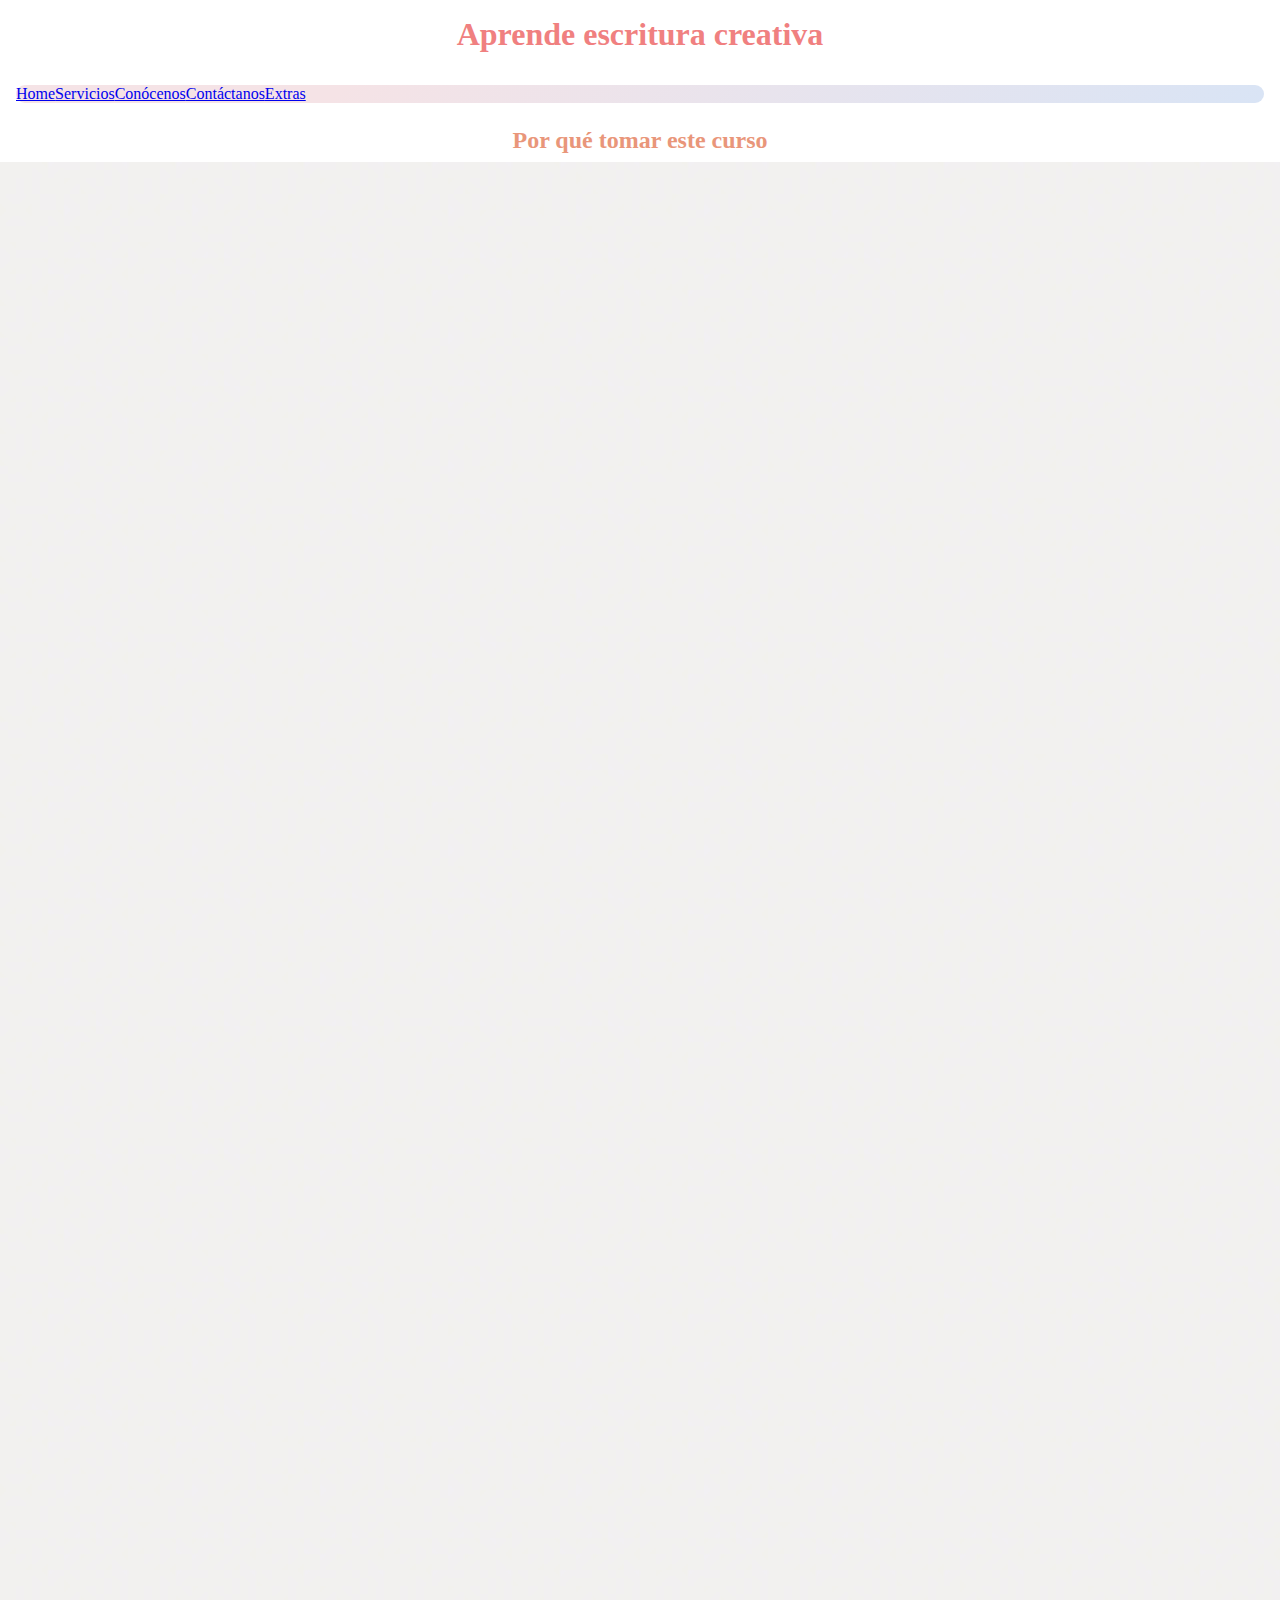
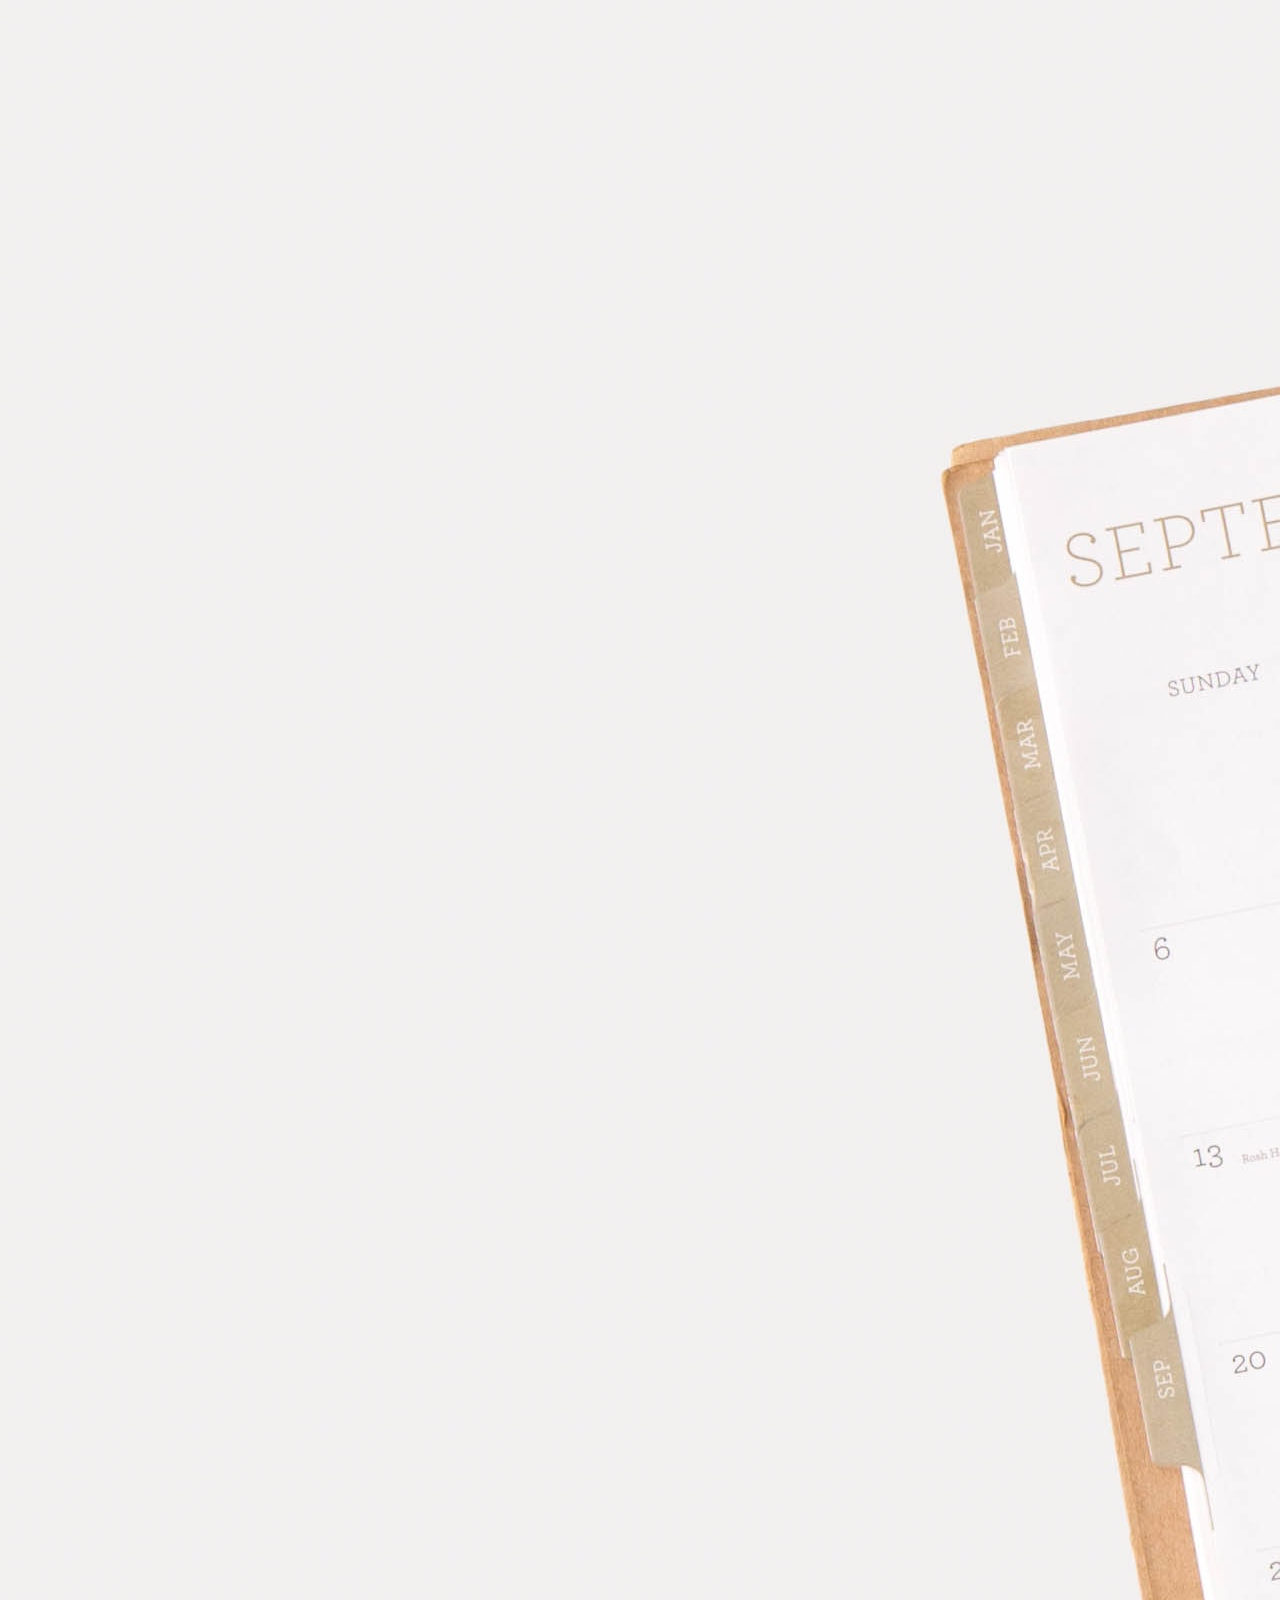
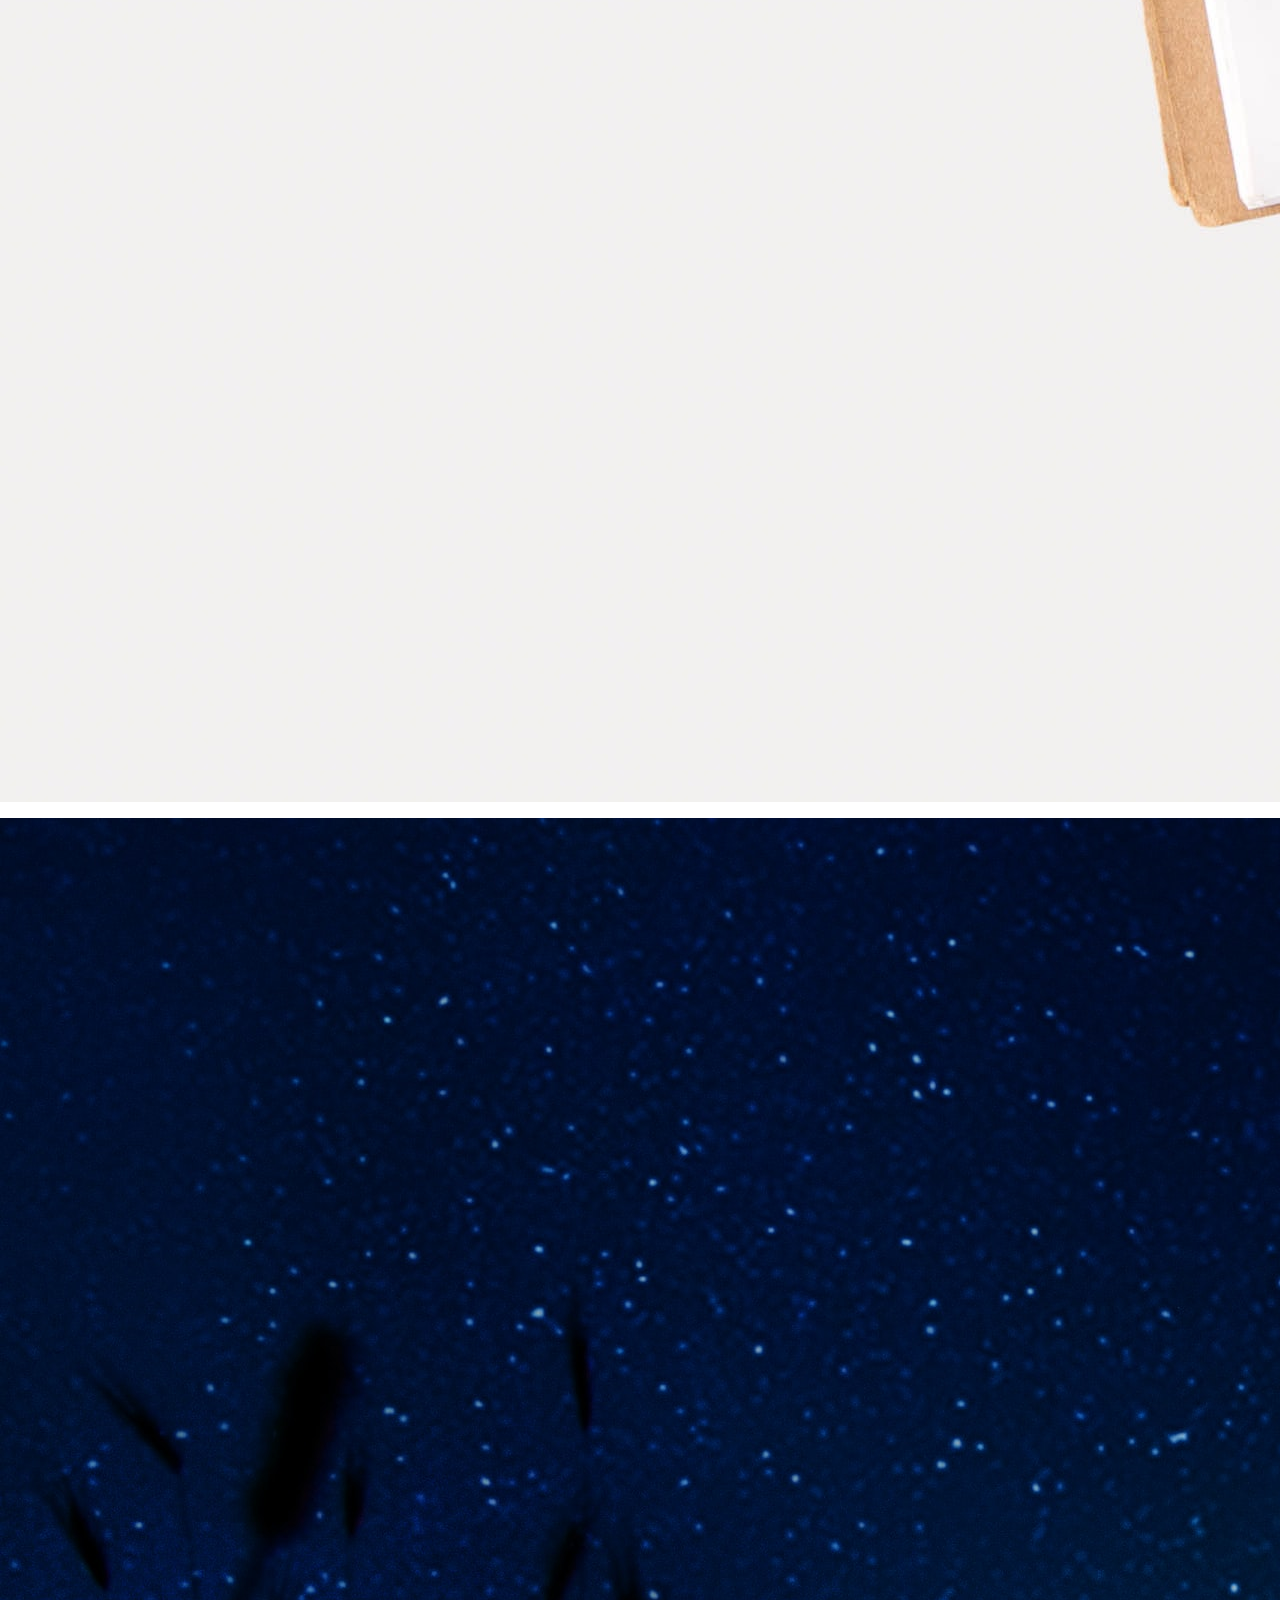
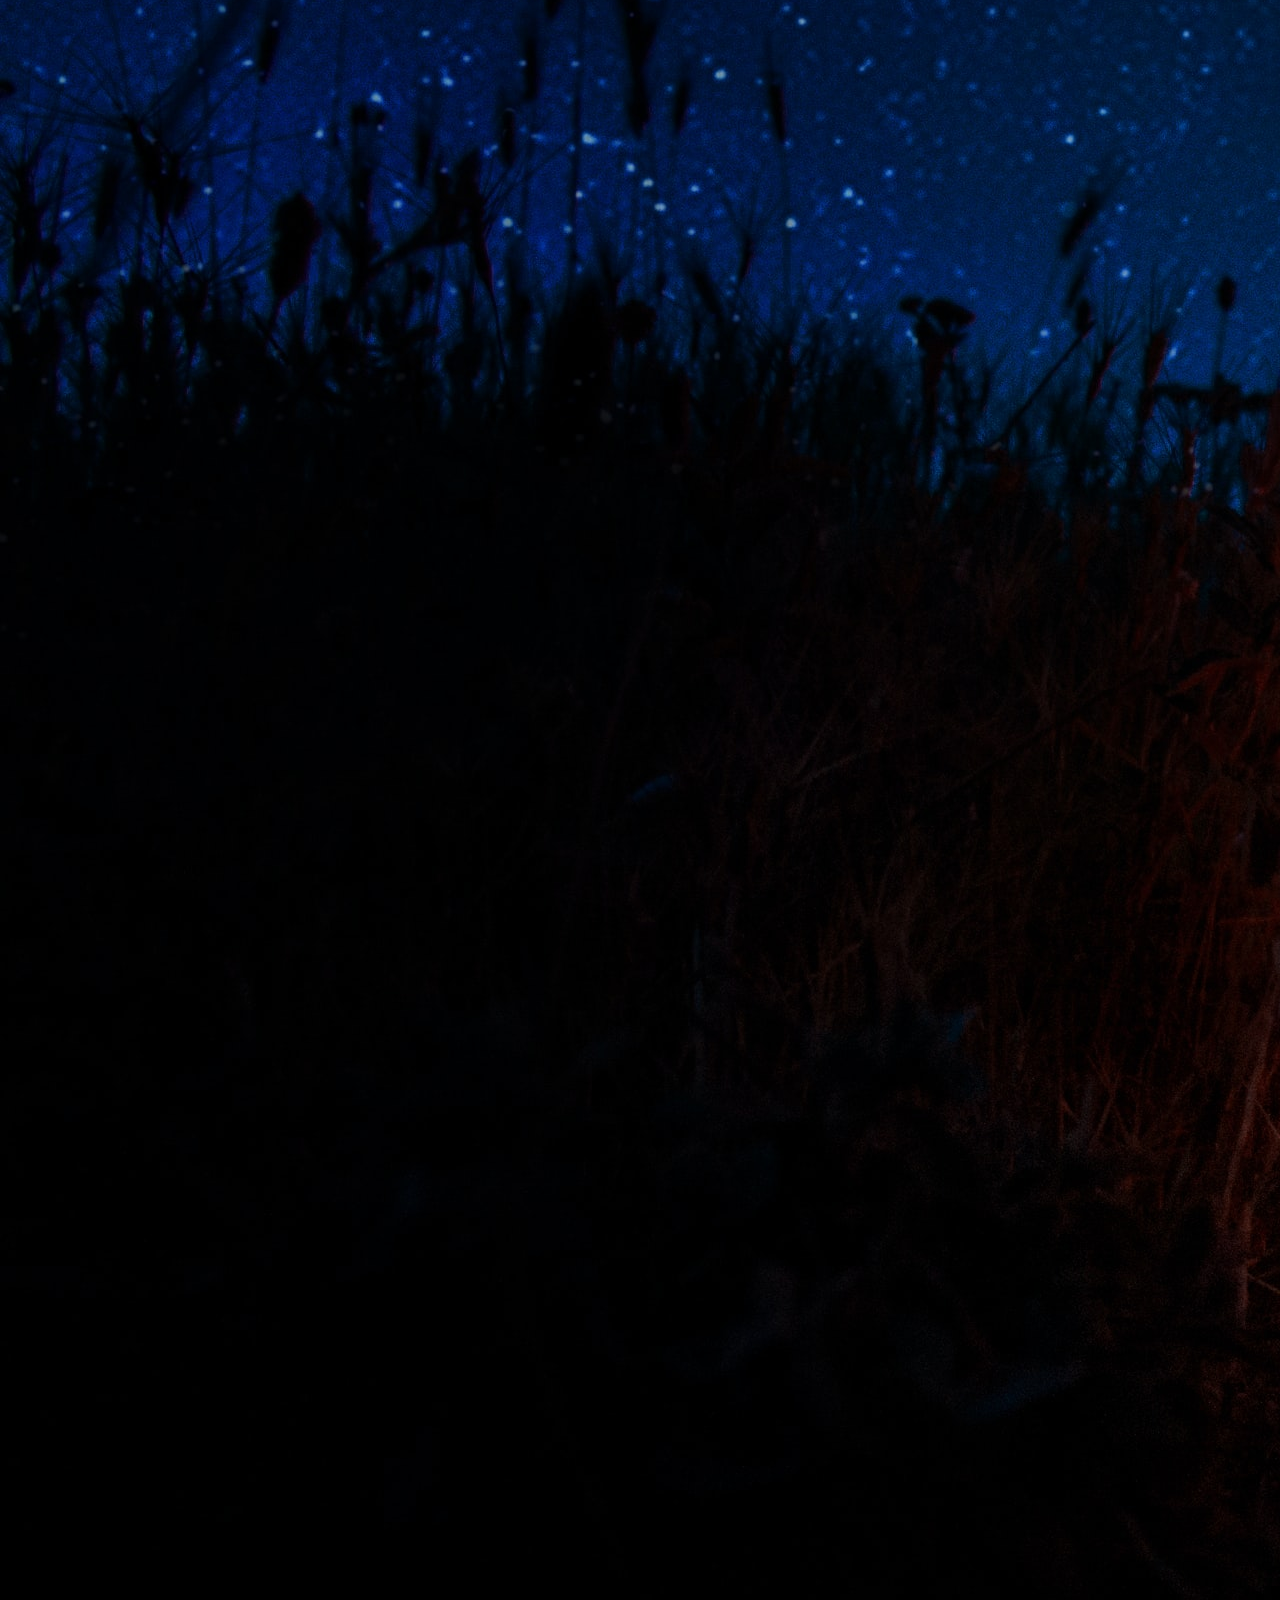
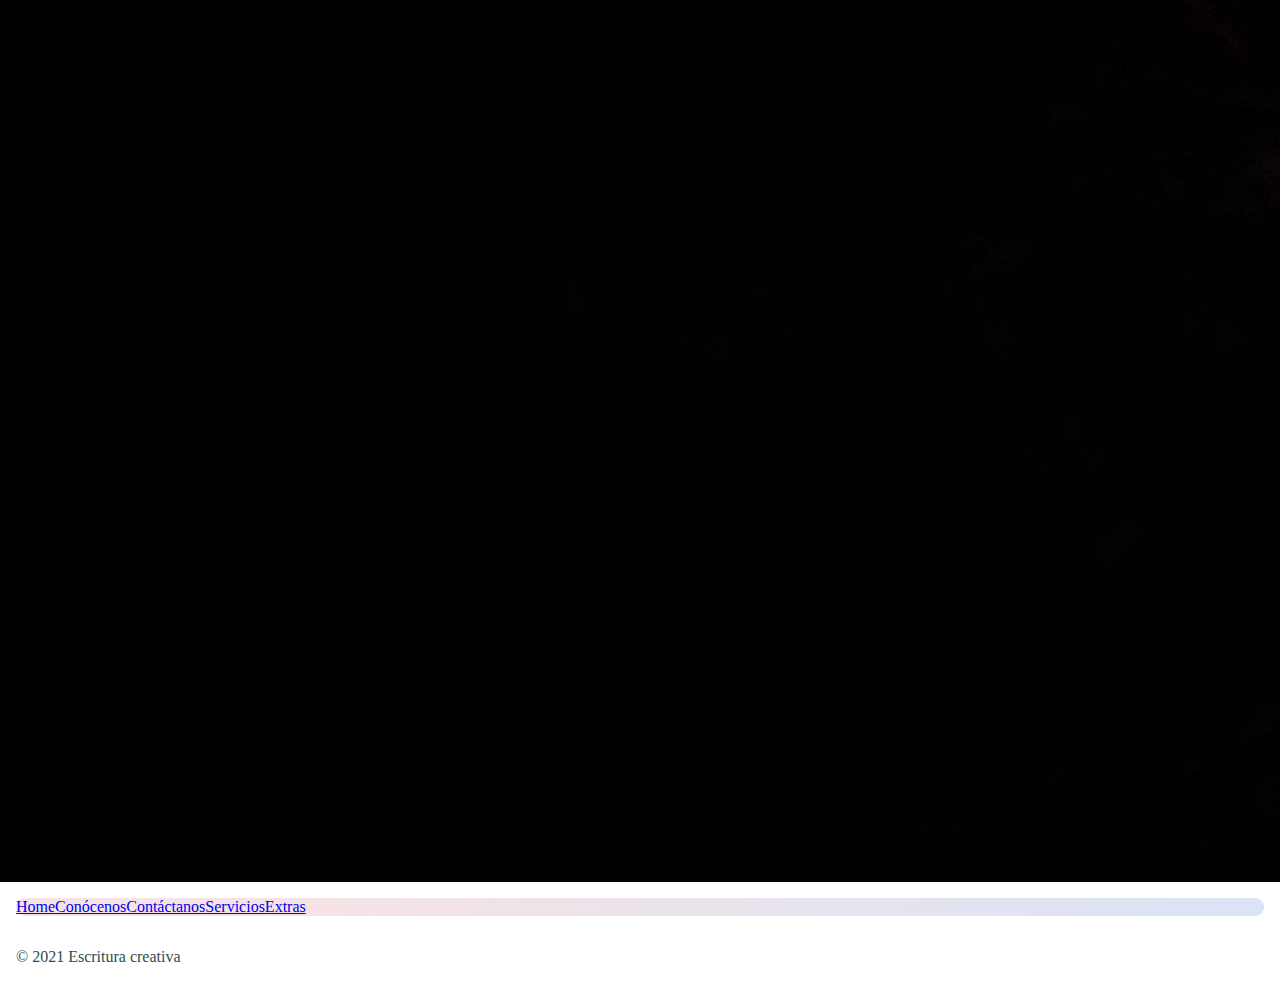
==== index.html @ e4db8656 "si se puede la primera" ====
<html lang="en">
  <head>
    <!-- Required meta tags -->
    <meta charset="utf-8">
    <meta name="viewport" content="width=device-width, initial-scale=1">
    <link rel="stylesheet" href="styles.css">
    <link rel="stylesheet" href="./css/bootstrap.min.css">
    <!-- Bootstrap CSS -->
    <link href="https://cdn.jsdelivr.net/npm/bootstrap@5.1.3/dist/css/bootstrap.min.css" rel="stylesheet" integrity="sha384-1BmE4kWBq78iYhFldvKuhfTAU6auU8tT94WrHftjDbrCEXSU1oBoqyl2QvZ6jIW3" crossorigin="anonymous">
 <title>Home</title>
  </head>
 <body>
   <header>
  <H1>Aprende escritura creativa </H1>
</header>
<nav>
    <ul class="nav">
    <li class="home">
      <a class="nav-link active" aria-current="home" href="#">Home</a>
    </li>
    <li class="servicios">
      <a class="nav-link" href="./paginas/servicios.html">Servicios</a>
    </li>
    <li class="conocenos">
      <a class="nav-link" href="./paginas/conocenos.html">Conócenos</a>
    </li>
    <li class="contactanos">
      <a class="nav-link" href="./paginas/contactanos.html">Contáctanos</a>
    </li>

    <li class="extras">
      <a class="nav-link" href="./paginas/extras.html">Extras</a>
    </li>
  </ul>
</nav>
<main>
   <h2> Por qué tomar este curso </h2>
  <div class="container1">
    <img src="./assets/compuescribir.jpg" class="img-fluid" alt="imagen1-1" class="imagen1-1">
    <p class="parrafo1-1">Las historias forman parte de la tradición y la educación sentimental humana.
      Nos ayudan a comprender la cotidianidad y a plantear mundos diferentes. Sus
      temáticas son variadas y retratan diferentes épocas: desde los mitos en Grecia
      y Roma hasta los cuentos para dormir. 
      Resulta difícil no caer bajo el hechizo de una narración que sacuda nuestra mente.
    </p>
    <img src="./assets/img2.jpg" class="img-fluid" alt="imagen1-2" class="imagen1-2">
    <p class="parrafo-1-2">La escritura creativa es un oficio y un pasatiempo a menudo tomado con ligereza.
      Sin embargo, requiere exigencias mentales específicas. En tanto se escribe, la
      poética de cada autor se revela. Los ejercicios de escritura creativa, ayudan a
      mejorar el uso del vocabulario y el lenguaje. 
      También permiten reflexionar
      respecto a situaciones personales o hipotéticas; sobre la condición humana y los
      alcances de la imaginación.</p>
  </main>
<footer>
  <div class="container">
    <footer class="py-3 my-4">
      <ul class="nav justify-content-center border-bottom">
        <li class="nav-item"><a href="#" class="nav-link px-2 text-muted">Home</a></li>
        <li class="nav-item"><a href="./paginas/conocenos.html" class="nav-link px-2 text-muted">Conócenos</a></li>
        <li class="nav-item"><a href="./paginas/contactanos.html" class="nav-link px-2 text-muted">Contáctanos</a></li>
        <li class="nav-item"><a href="./paginas/servicios.html" class="nav-link px-2 text-muted">Servicios</a></li>
        <li class="nav-item"><a href="./paginas/extras.html" class="nav-link px-2 text-muted">Extras</a></li>
      </ul>
      <p class="text-center text-muted">© 2021 Escritura creativa</p>
    </footer>
  </div>
</footer>
 <!-- Option 1: Bootstrap Bundle with Popper -->
<script src="https://cdn.jsdelivr.net/npm/bootstrap@5.1.3/dist/js/bootstrap.bundle.min.js" integrity="sha384-ka7Sk0Gln4gmtz2MlQnikT1wXgYsOg+OMhuP+IlRH9sENBO0LRn5q+8nbTov4+1p" crossorigin="anonymous"></script>
 </body>
</html>
---- styles.css ----
*{margin: 0;
padding: 0;
}

h1{ color:lightcoral;
    text-align: center;
    padding:1rem;
}
h2{
    color: darksalmon;
    text-align: center;
    padding:0.5rem;
}
h3{ color: rosybrown;
    text-align:start;
padding:0.3rem }
p{ color: darkslategrey;
padding: 1rem}

.container1 {font-family: Verdana, Geneva, Tahoma, sans-serif;
    display:grid;
    grid-gap: 1rem;
    align-items: center;
    align-content:center;
    grid-template-areas:
   "imagen1-1 parrafo1-1"
   "parrafo1-2 imagen1-2"}
.imagen1-1{width:min-content;
}
.imagen1-2{width: min-content;
}
.parrafo1-1{margin: 1rem;
justify-content:space-between;
}
.parrafo1-2{margin: 1rem;
}
.imagen2-1 {width: min-content;
    margin: 1rem;
}

.imagen2-2{width: min-content;
margin: 1rem;
}

.imagen2-3{width: min-content;
    margin: 1rem;
}
.imagen2-4{width: min-content;
    margin: 1rem;
}
.parrafo2-1{display: flex;
    align-items: center;
    text-align: justify;
    margin: 1 rem;
}
.parrafo2-2{display: flex;
        align-items: center;
        text-align: justify;
        margin: 1rem;
}
.parrafo2-3{display: flex;
    align-items: center;
    text-align: justify;
    margin: 1rem;}

.parrafo2-4 {display: flex;
        align-items: center;
        text-align: justify;
        margin: 1rem;}
   
.nav {display:flex;
    flex:inline;
    list-style: none;
    background-color: #d9e4f5;
    background-image: linear-gradient(315deg, #d9e4f5 0%, #f5e3e6 74%);
margin: 1rem;
border-radius: 2rem;}
.nav:hover{background-color: #cfc7f8;
    background-image: linear-gradient(315deg, #cfc7f8 0%, #ebbba7 74%);}

.container-extra
    {display: grid;
    grid-template-areas: 
    "foto-extras1 foto-extras2 foto-extras3";
}

.container-extra {
        animation-name:hover;
        animation-duration: 4s;
      }
      
    @keyframes hover {
        from {background-color: #bd4f6c;
            background-image: linear-gradient(326deg, #bd4f6c 0%, #d7816a 74%);
             ;}
        to {background-color: #d387ab;
            background-image: linear-gradient(315deg, #d387ab 0%, #b279a7 74%);}
      }

    @media only screen and (max-width:768px){
        .container1 { 
            grid-template-columns: 1fr;
            grid-template-rows: (1fr 1fr 1fr 1fr);
            grid-template-areas:
            "imagen1-1" 
            "parrafo1-1"
            "imagen1-2" 
            "parrafo1-2";
        text-align: justify;}
        }
        
    @media only screen and (max-width:768px)
        {.container-extra
            {
                grid-template-columns: 1fr;
                grid-template-rows: (1fr 1fr 1fr);
                grid-template-areas:
                "foto-extras1"
                "foto-extras2"
                "foto-extras3";
                column-gap: 1rem;
                row-gap: 1rem;
                align-items: center;       
            }
        }
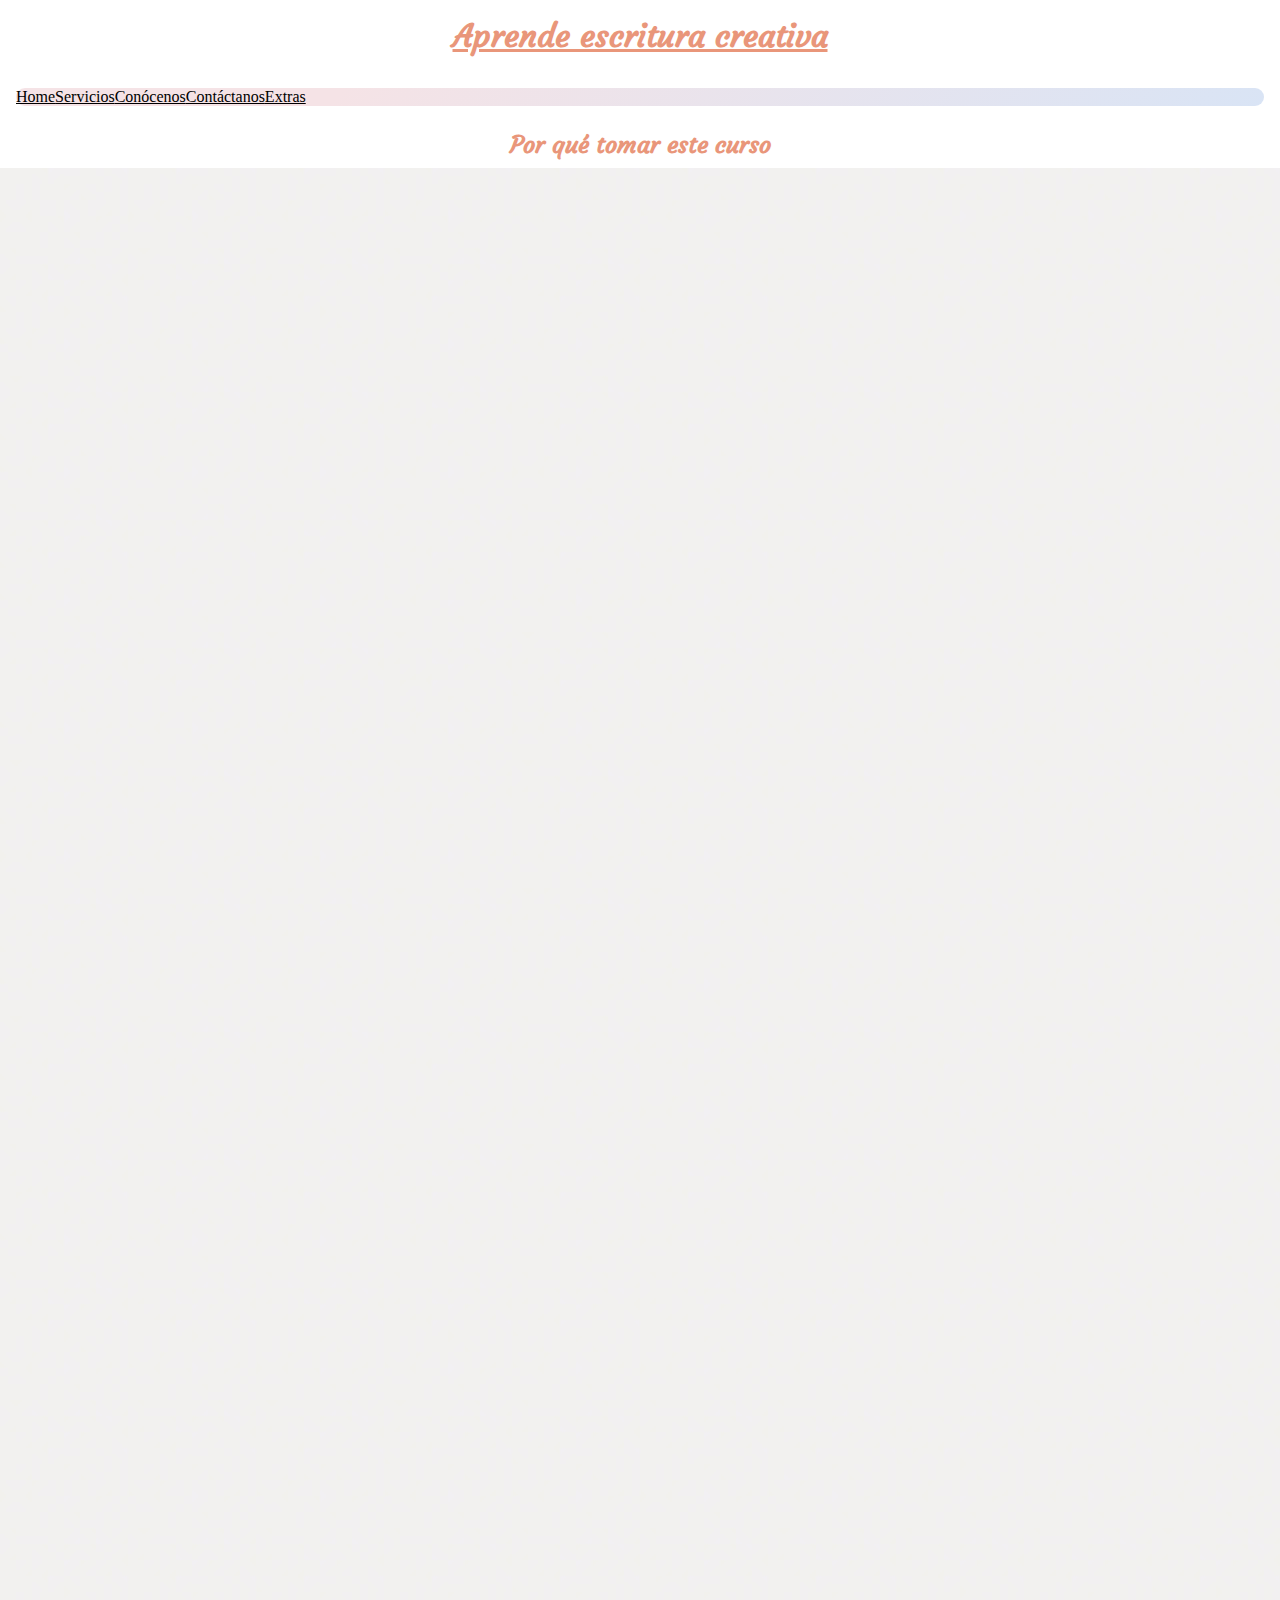
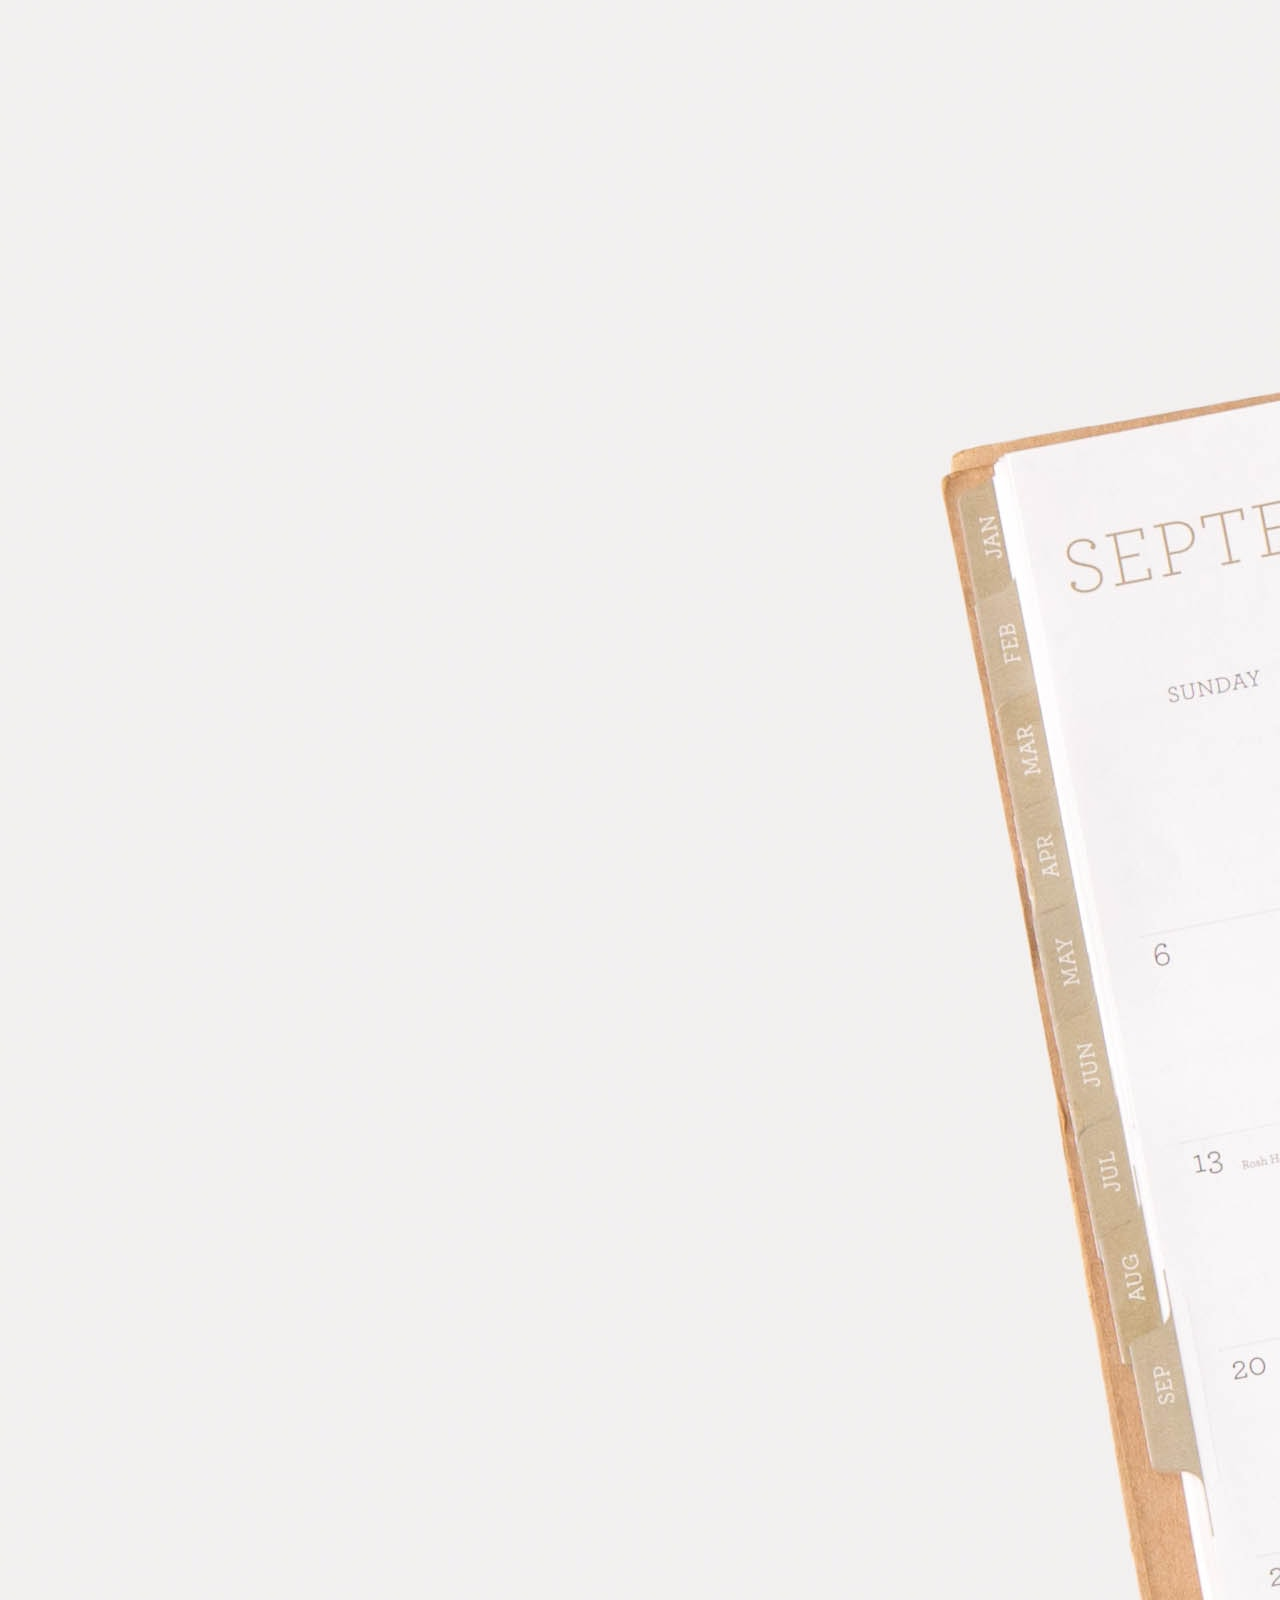
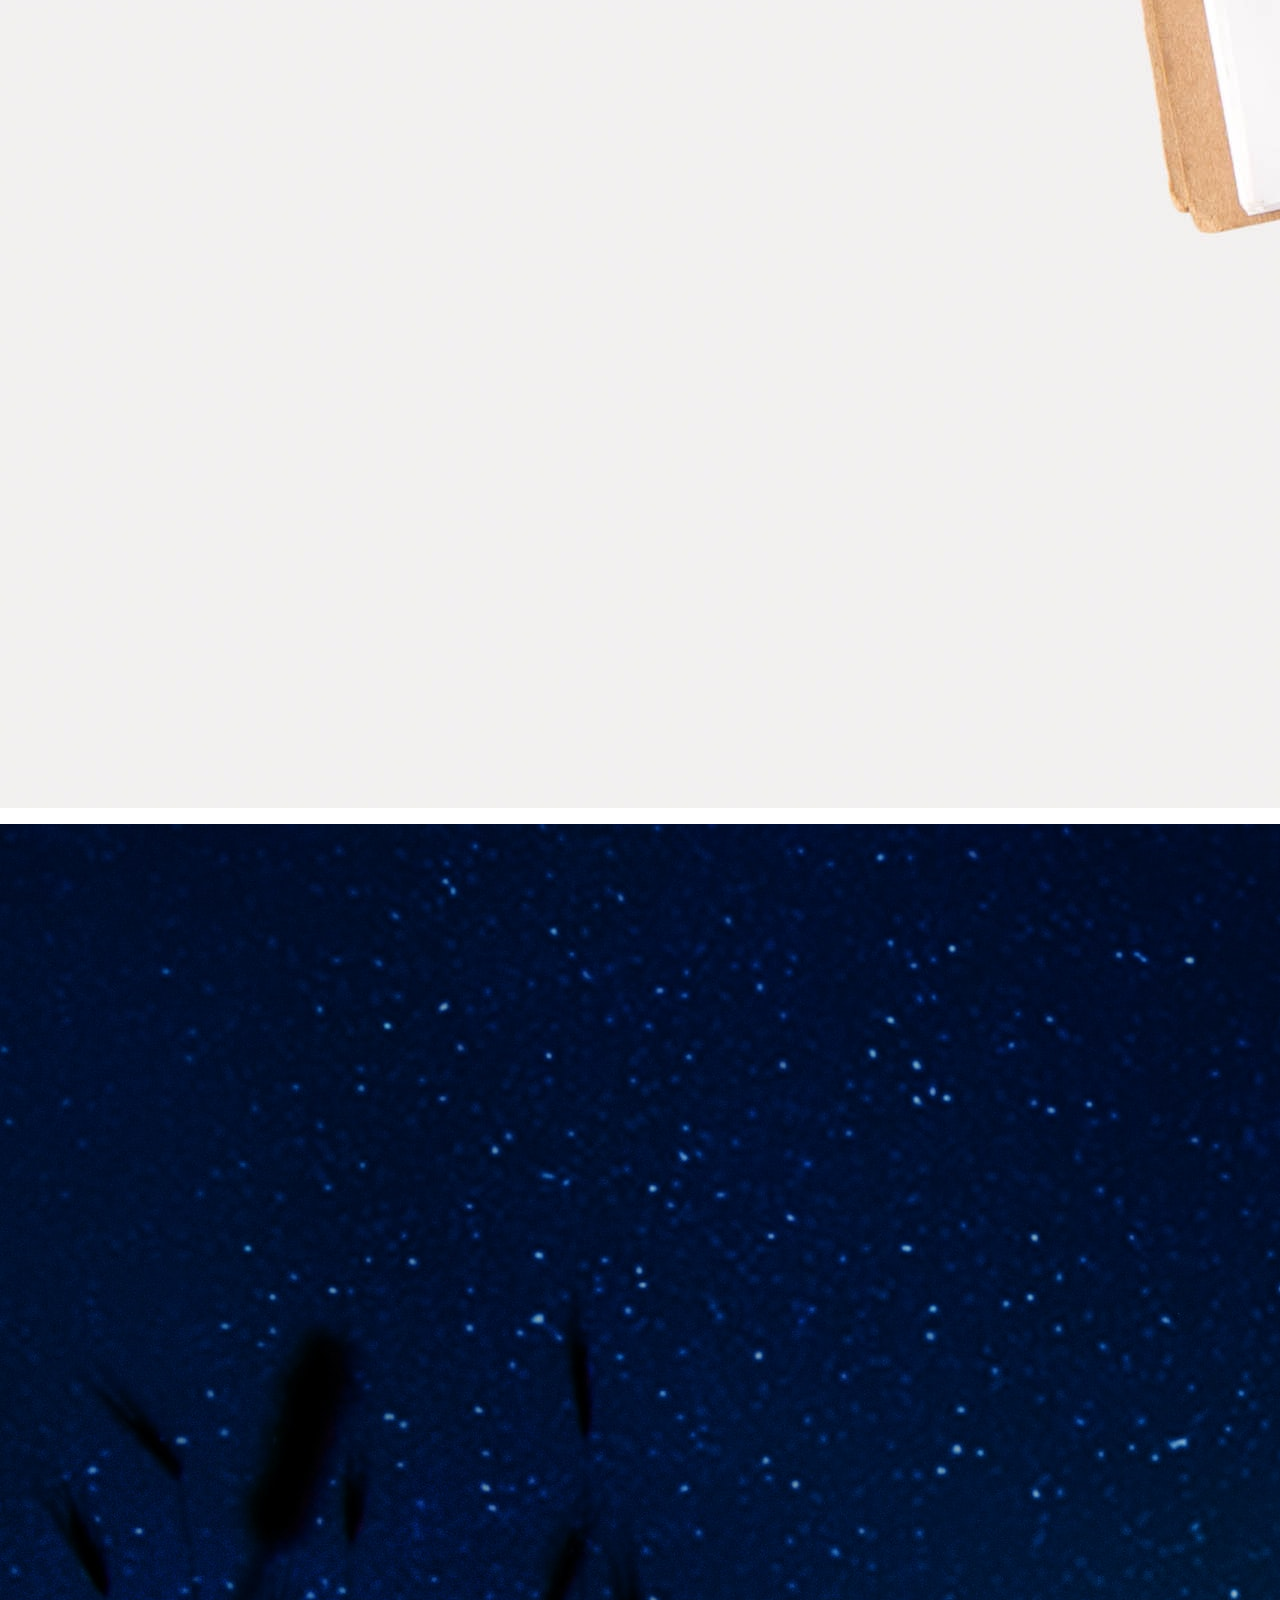
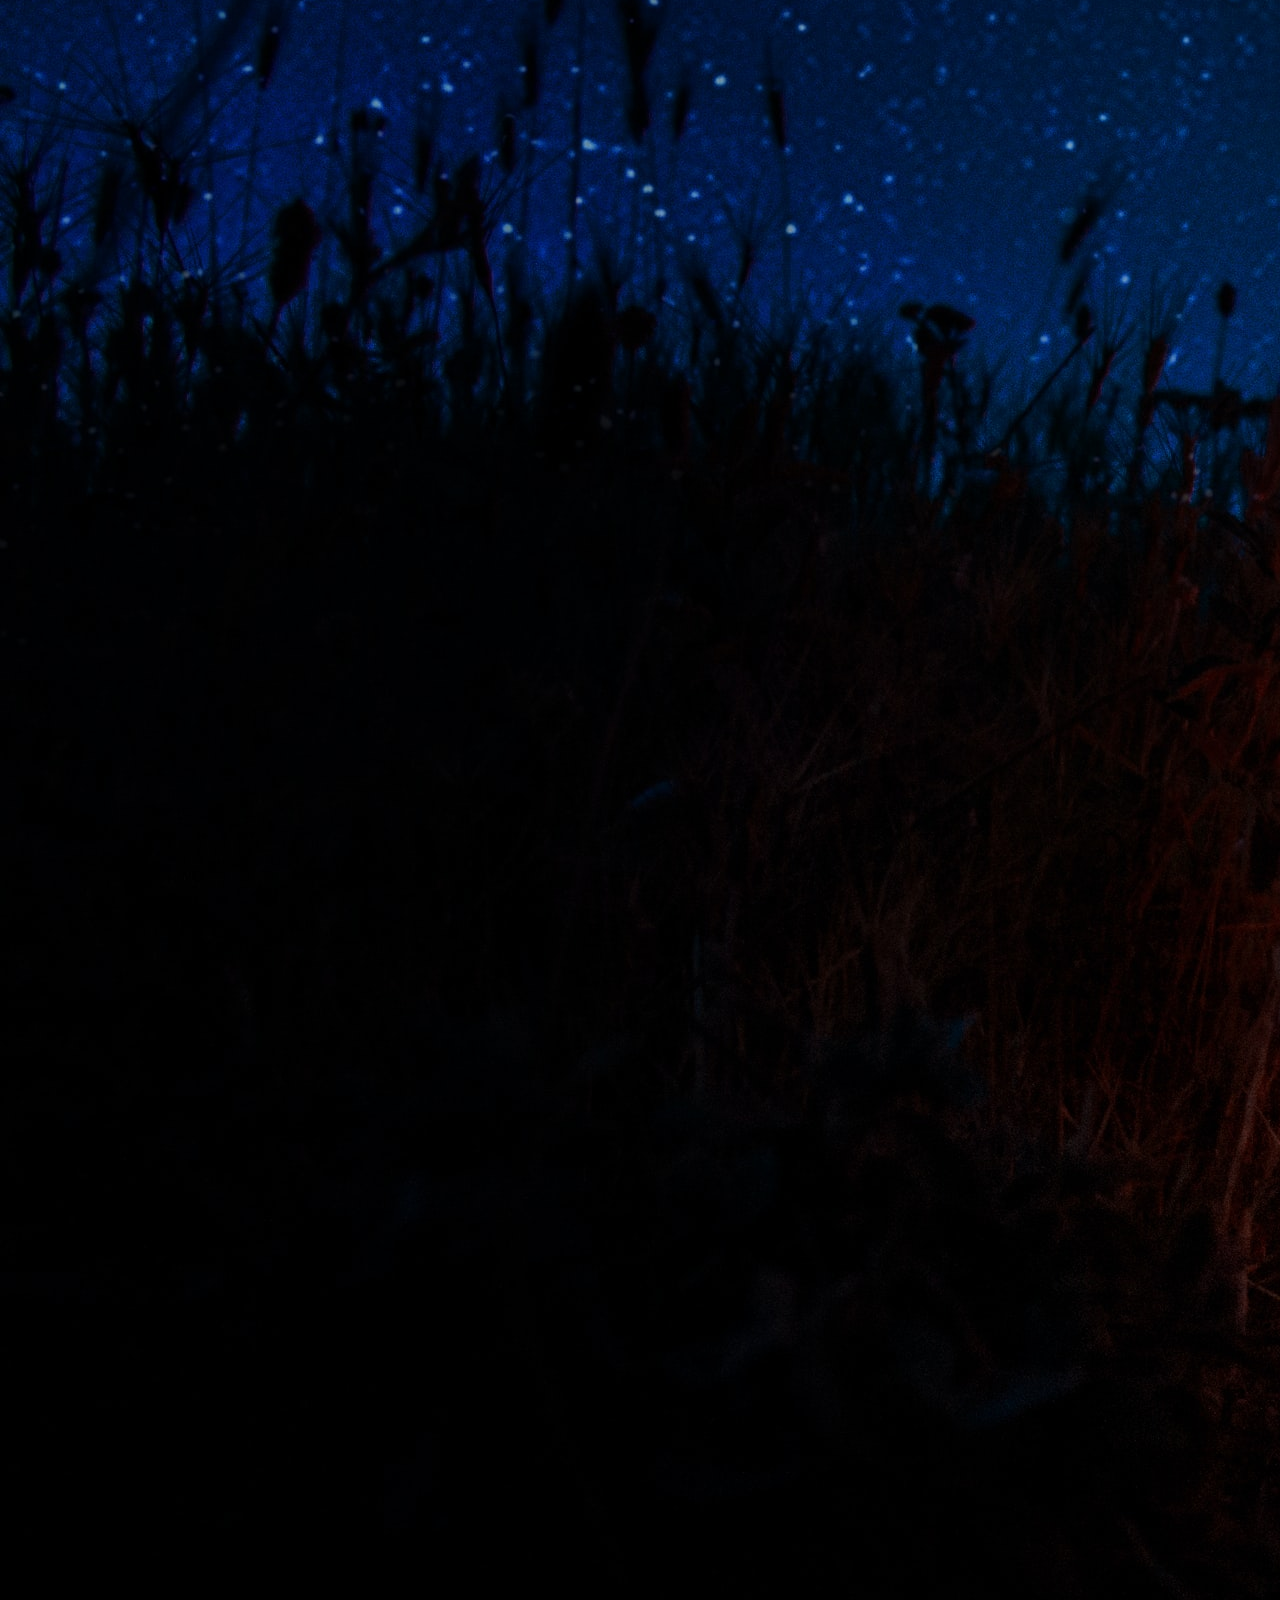
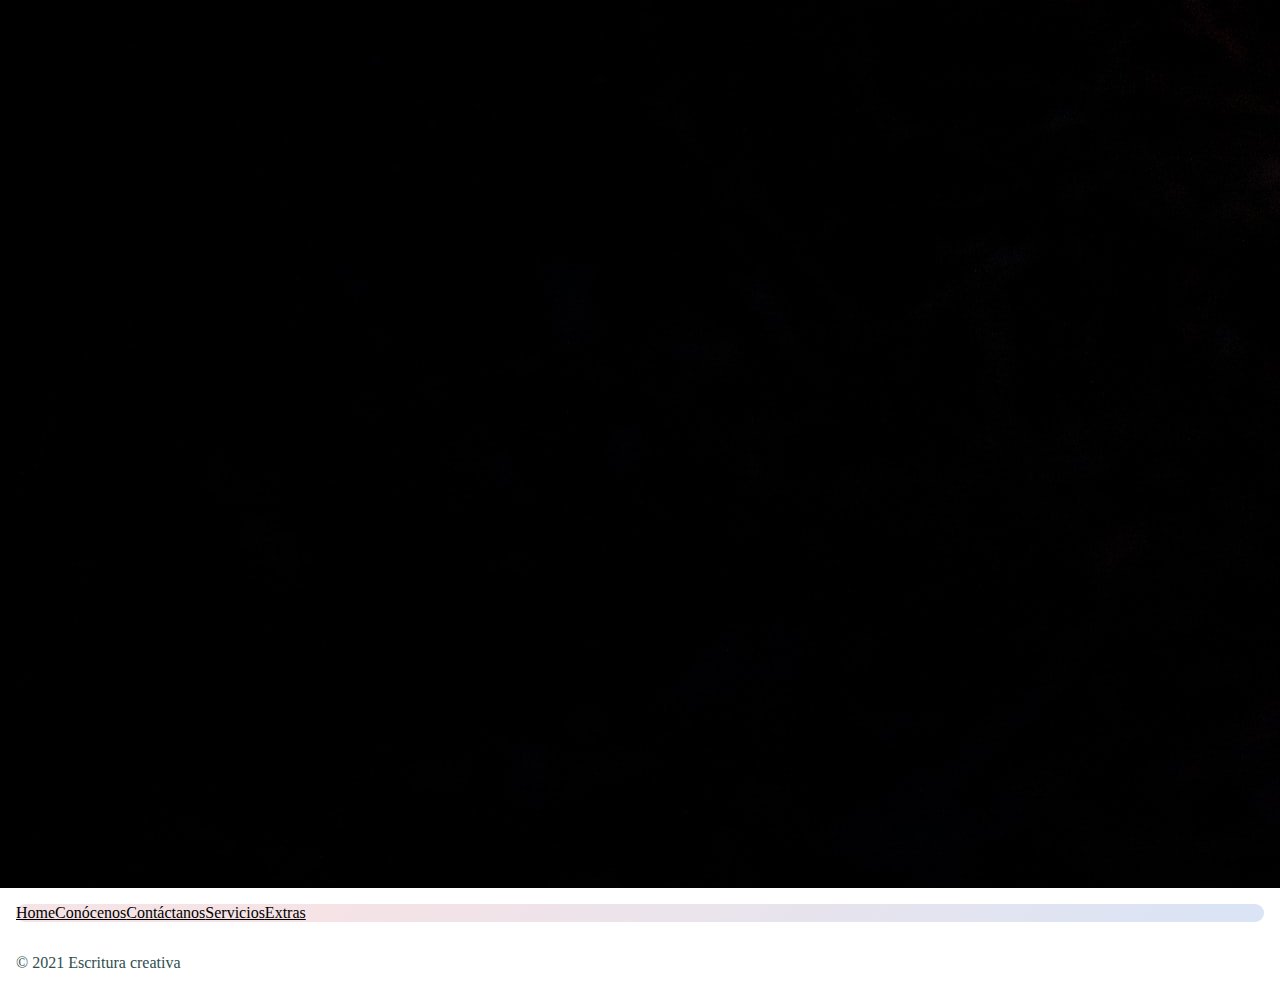
==== commit a557f050: "tareabootstrap" ====
--- a/index.html
+++ b/index.html
@@ -4,10 +4,17 @@
     <!-- Required meta tags -->
     <meta charset="utf-8">
     <meta name="viewport" content="width=device-width, initial-scale=1">
-    <link rel="stylesheet" href="styles.css">
+   
     <link rel="stylesheet" href="./css/bootstrap.min.css">
-    <!-- Bootstrap CSS -->
+        <!-- Bootstrap CSS -->
     <link href="https://cdn.jsdelivr.net/npm/bootstrap@5.1.3/dist/css/bootstrap.min.css" rel="stylesheet" integrity="sha384-1BmE4kWBq78iYhFldvKuhfTAU6auU8tT94WrHftjDbrCEXSU1oBoqyl2QvZ6jIW3" crossorigin="anonymous">
+    <!-- google font style-->
+    <link rel="preconnect" href="https://fonts.googleapis.com">
+<link rel="preconnect" href="https://fonts.gstatic.com" crossorigin>
+<link href="https://fonts.googleapis.com/css2?family=Courgette&family=DM+Serif+Display&family=Merriweather:ital,wght@0,300;1,300;1,900&family=Montserrat:wght@500;600&family=Shizuru&display=swap" rel="stylesheet">
+<!-- css style-->
+<link rel="stylesheet" href="styles.css">
+
  <title>Home</title>
   </head>
  <body>
@@ -45,7 +52,8 @@
       Resulta difícil no caer bajo el hechizo de una narración que sacuda nuestra mente.
     </p>
     <img src="./assets/img2.jpg" class="img-fluid" alt="imagen1-2" class="imagen1-2">
-    <p class="parrafo-1-2">La escritura creativa es un oficio y un pasatiempo a menudo tomado con ligereza.
+    <p class="parrafo-1-2">
+      La escritura creativa es un oficio y un pasatiempo a menudo tomado con ligereza.
       Sin embargo, requiere exigencias mentales específicas. En tanto se escribe, la
       poética de cada autor se revela. Los ejercicios de escritura creativa, ayudan a
       mejorar el uso del vocabulario y el lenguaje. 
--- a/styles.css
+++ b/styles.css
@@ -5,11 +5,19 @@
 h1{ color:lightcoral;
     text-align: center;
     padding:1rem;
+    font-family:'Courgette';
+}
+h1:hover{ color: darksalmon;
+text-decoration:underline;
+transition:ease-in-out;
+font-size: 1.2 rem;
 }
 h2{
     color: darksalmon;
     text-align: center;
     padding:0.5rem;
+    font-family:'Courgette';
+    
 }
 h3{ color: rosybrown;
     text-align:start;
@@ -67,6 +75,18 @@
         align-items: center;
         text-align: justify;
         margin: 1rem;}
+
+        .parrafo3-1{display: flex;
+            align-items: center;
+            text-align: justify;
+            margin: 1rem;
+            padding:1rem;
+        }
+        .parrafo3-2{display: flex;
+            align-items: center;
+            text-align: justify;
+            margin: 1rem;
+            padding:1rem;}
    
 .nav {display:flex;
     flex:inline;
@@ -74,10 +94,18 @@
     background-color: #d9e4f5;
     background-image: linear-gradient(315deg, #d9e4f5 0%, #f5e3e6 74%);
 margin: 1rem;
-border-radius: 2rem;}
-.nav:hover{background-color: #cfc7f8;
-    background-image: linear-gradient(315deg, #cfc7f8 0%, #ebbba7 74%);}
+border-radius: 2rem;
+}
 
+.nav:hover{background-image:linear-gradient(315deg, #cfc7f8 0%, linear-gradient(315deg, #d387ab 0%, #b279a7 74%));
+}
+.nav-link{color:black ;}  
+.nav-link:hover{
+    background-color:white;
+    border-radius: 0.4 rem;
+    border-style: dotted;
+    border-color:#b279a7;}
+    
 .container-extra
     {display: grid;
     grid-template-areas: 
@@ -122,4 +150,6 @@
                 row-gap: 1rem;
                 align-items: center;       
             }
-        }+        }
+        @media only screen and (max-width:768px)
+        {.parrafo3-1{ flex-direction: column;}}